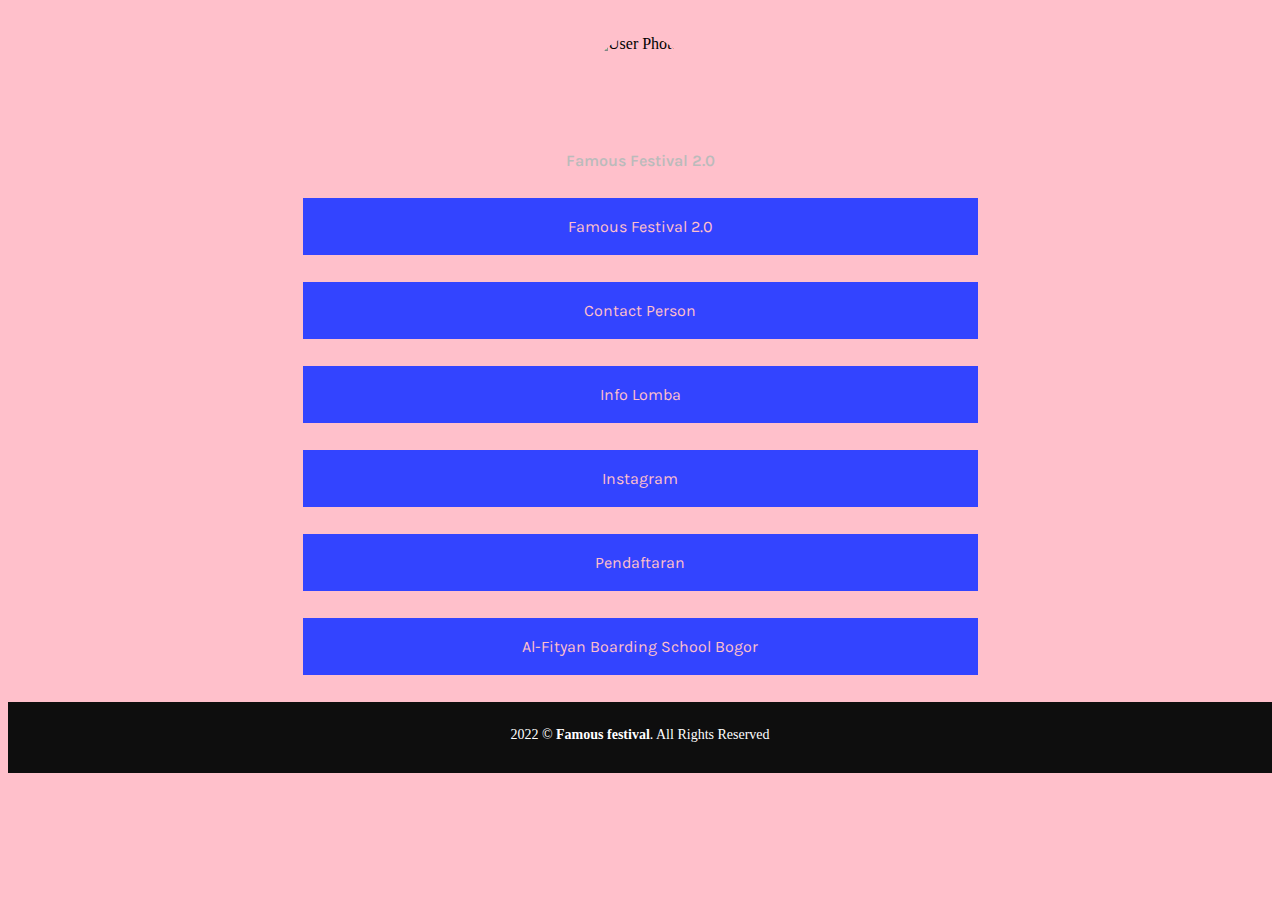
==== index.html @ c6a3bfec "Update index.html" ====
<!DOCTYPE html>
<html><link type="text/css" rel="stylesheet" id="dark-mode-custom-link"><link type="text/css" rel="stylesheet" id="dark-mode-general-link"><style lang="en" type="text/css" id="dark-mode-custom-style"></style><style lang="en" type="text/css" id="dark-mode-native-style"></style><head><meta http-equiv="Content-Type" content="text/html; charset=UTF-8">
    <meta name="viewport" content="width=device-width, initial-scale=1">
    <title>Famous Festival 2.0</title>
    <link rel="stylesheet" href="/style.css">
    <link rel="icon" href="https://g.top4top.io/p_2230uucys0.png" type="image/jpg">
</head>
    
<body data-new-gr-c-s-check-loaded="14.1014.0" data-gr-ext-installed="">
    <style>
            #footer {
  background-color: rgb(36, 36, 36);
  color: #ffff;
  font-size: 14px;
  text-align: center;
  padding: 25px 0;
  position: relative;
}
#footer::before {
  content: "";
  position: absolute;
  left: 0;
  right: 0;
  top: 0;
  bottom: 0;
  background: rgba(0, 0, 0, 0.6);
}
#footer .container {
  position: relative;
}
#footer h3 {
  font-size: 36px;
  font-weight: 700;
  color: #ffff;
  position: relative;
  font-family: "Satisfy", serif;
  padding: 0;
  margin: 0 0 15px 0;
}
#footer p {
  font-size: 15;
  font-style: italic;
  padding: 0;
  margin: 0 0 40px 0;
}
#footer .social-links {
  margin: 0 0 40px 0;
}
#footer .social-links a {
  font-size: 18px;
  display: inline-block;
  background: #5628ed;
  color: #ffff;
  line-height: 1;
  padding: 8px 0;
  margin-right: 4px;
  border-radius: 50%;
  text-align: center;
  width: 36px;
  height: 36px;
  transition: 0.3s;
}
#footer .social-links a:hover {
  background: #f3a200;
  color: #ffff;
  text-decoration: none;
}
#footer .copyright {
  margin: 0 0 5px 0;
}
#footer .credits {
  font-size: 13px;
}
    </style>
    <img id="userPhoto" src="https://g.top4top.io/p_2230uucys0.png" alt="User Photo">
    
    <a href="https://instagram.com/famous.festival" id="userName">Famous Festival 2.0</a>
    <div id="links">
        <a class="link" href="/informasi/">Famous Festival 2.0</a>
    </div>
    <div id="links">
        <a class="link" href="/profile/">Contact Person</a>
    </div>
    <div id="links">
        <a class="link" href="/lomba/">Info Lomba</a>
    </div>
    <div id="links">
        <a class="link" href="https://instagram.com/famous.festival">Instagram</a>
    </div>
    <div id="links">
        <a class="link" href="https://bit.ly/FamousFestival">Pendaftaran</a>
    </div>
    <div id="links">
        <a class="link" href="https://instagram.com/alfityan_bogor">Al-Fityan Boarding School Bogor</a>
    </div>
    
      <!-- ======= Footer ======= -->
  <footer id="footer">
    <div class="container">
      <div class="copyright">
        2022 &copy; <strong><span>Famous festival</span></strong>. All Rights Reserved
      </div>
    </div>
  </footer><!-- End Footer -->

    <!-- Javascript -->
    <script src="./script/jquery.min.js.download"></script>
    <script src="./script/index.js.download"></script>

</body></html>
---- style.css ----
/* Style Settings */
@import url('https://fonts.googleapis.com/css?family=Karla:400,700&display=swap');
:root {
    --bgColor: pink;
    --accentColor: #3344ff;
    --font: 'Karla', sans-serif;
}

body{
    background-color: var(--bgColor);
}

#userPhoto{
    width: 96px;
    height: 96px;
    display: block;
    margin: 35px auto 20px;
    border-radius: 50%;
}

#userName{
    color: #bbb;
    font-size: 1rem;
    font-weight: 600;
    line-height: 1.25;
    display: block;
    font-family: var(--font);
    width: 100%;
    text-align: center;
    text-decoration: none;
}

#links{
    max-width: 675px;
    width: auto;
    display: block;
    margin: 27px auto;
}
.link{
    display: block;
    background-color: var(--accentColor);
    color: var(--bgColor);
    font-family: var(--font);
    text-align: center;
    margin-bottom: 20px;
    padding: 17px;
    text-decoration: none;
    font-size: 1rem;
    transition: all .25s cubic-bezier(.08,.59,.29,.99);
    border: solid var(--accentColor) 2px;
}

.link:hover{
    background-color: var(--bgColor);
    color: var(--accentColor);
}
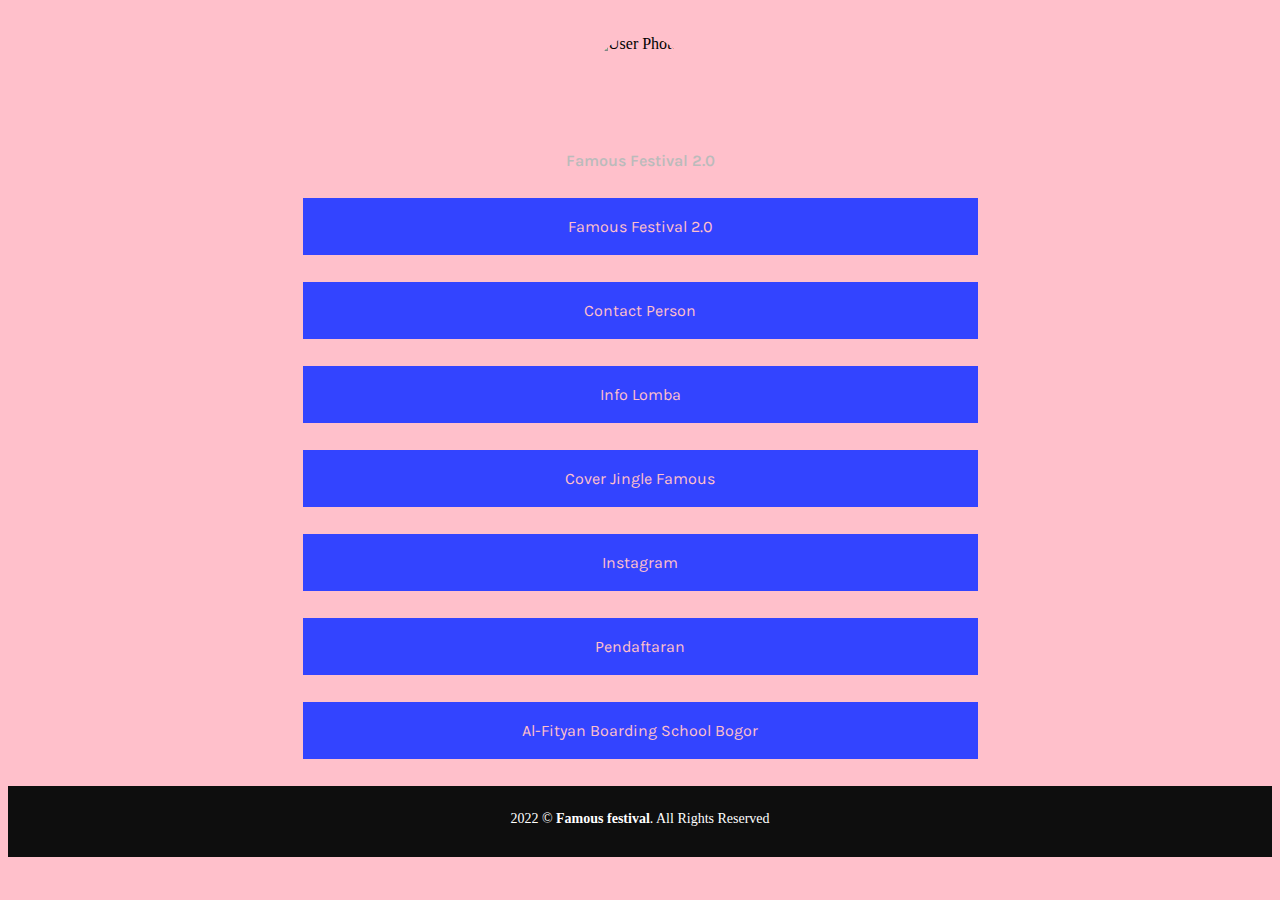
==== commit 10b55b46: "Update index.html" ====
--- a/index.html
+++ b/index.html
@@ -85,6 +85,9 @@
         <a class="link" href="/lomba/">Info Lomba</a>
     </div>
     <div id="links">
+        <a class="link" href="https://bit.ly/coverjingle">Cover Jingle Famous</a>
+    </div>
+    <div id="links">
         <a class="link" href="https://instagram.com/famous.festival">Instagram</a>
     </div>
     <div id="links">
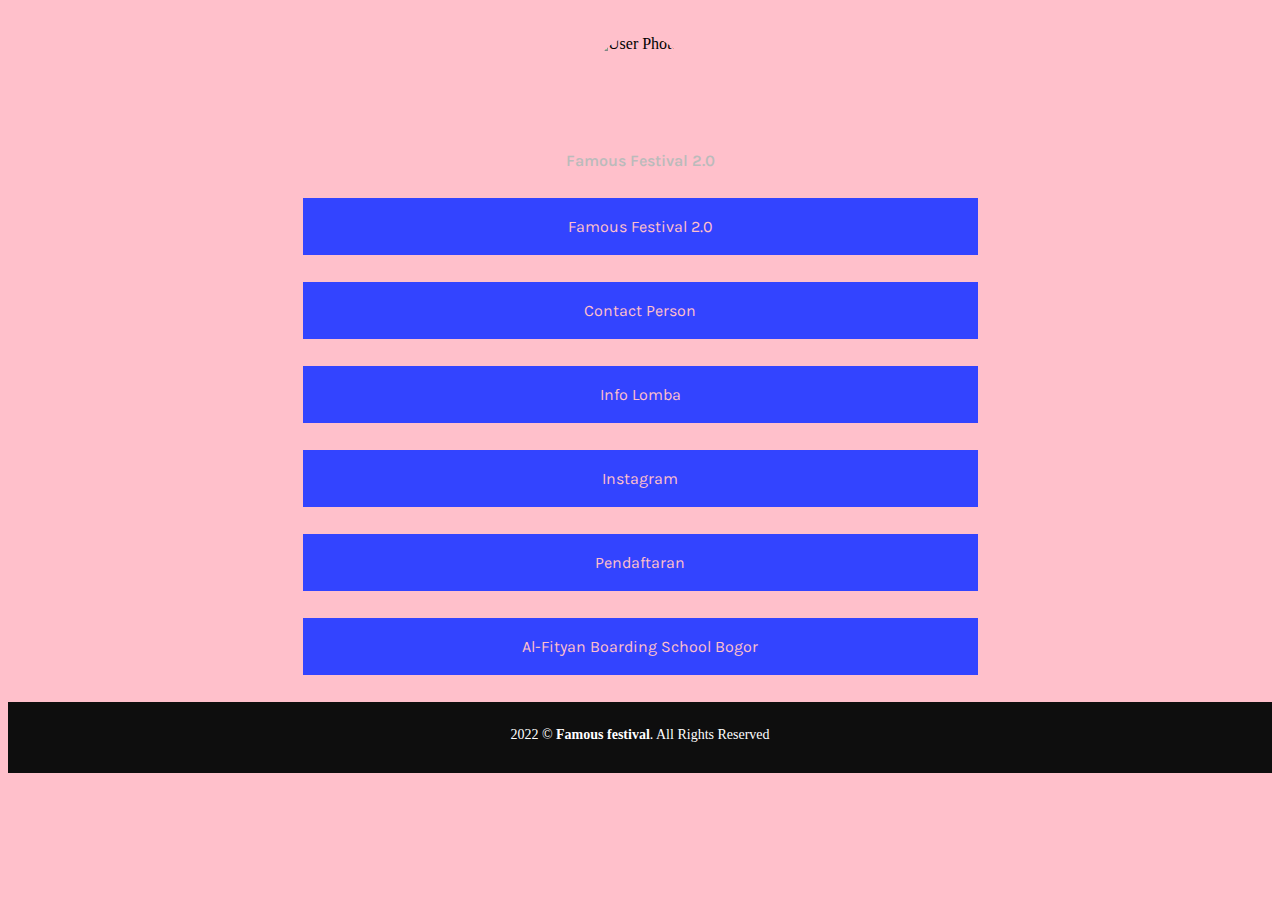
==== commit 0304422c: "Update index.html" ====
--- a/index.html
+++ b/index.html
@@ -85,9 +85,6 @@
         <a class="link" href="/lomba/">Info Lomba</a>
     </div>
     <div id="links">
-        <a class="link" href="https://bit.ly/coverjingle">Cover Jingle Famous</a>
-    </div>
-    <div id="links">
         <a class="link" href="https://instagram.com/famous.festival">Instagram</a>
     </div>
     <div id="links">
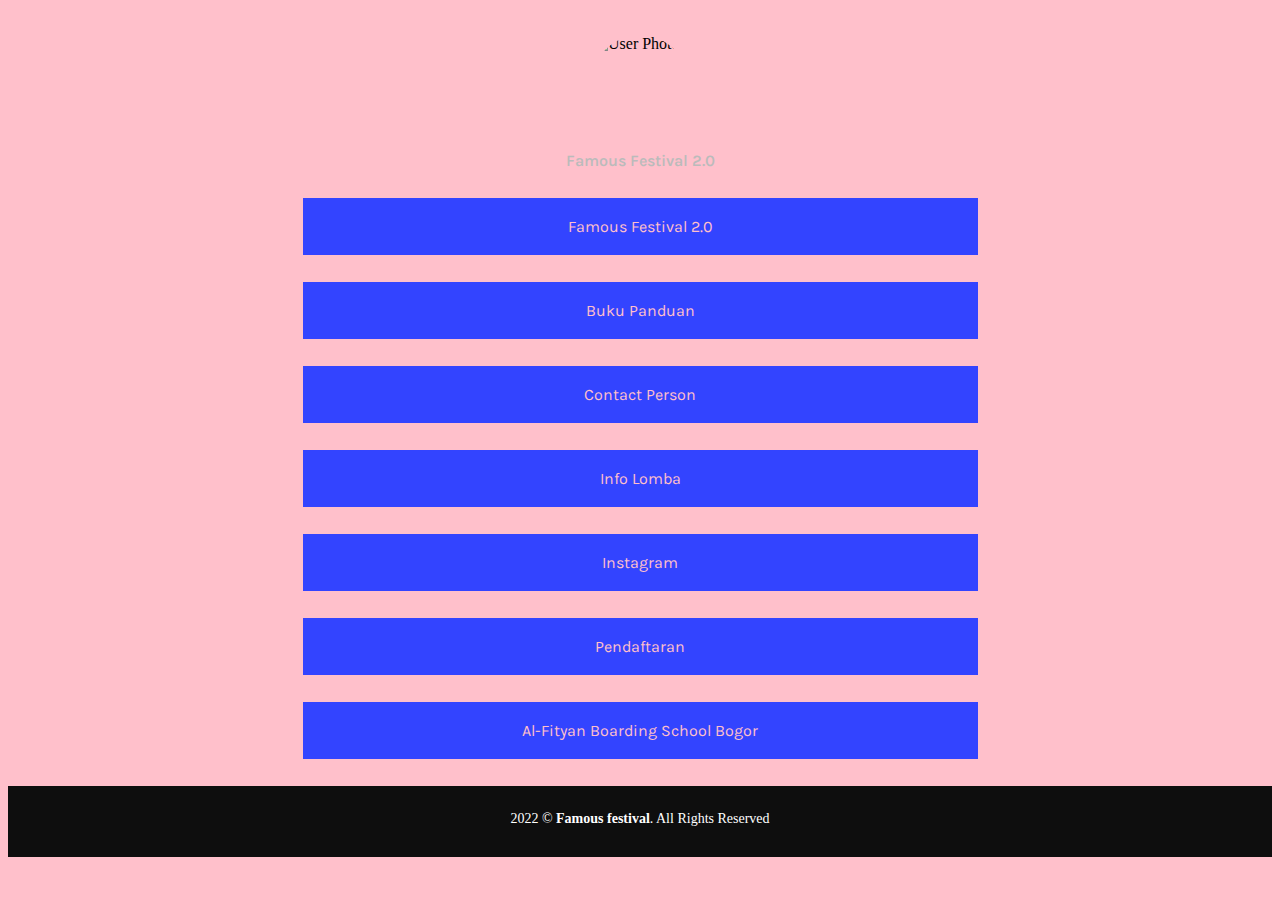
==== commit 41d16fc8: "Update index.html" ====
--- a/index.html
+++ b/index.html
@@ -79,6 +79,9 @@
         <a class="link" href="/informasi/">Famous Festival 2.0</a>
     </div>
     <div id="links">
+        <a class="link" href="https://bit.ly/PanduanFamous">Buku Panduan</a>
+    </div>
+    <div id="links">
         <a class="link" href="/profile/">Contact Person</a>
     </div>
     <div id="links">
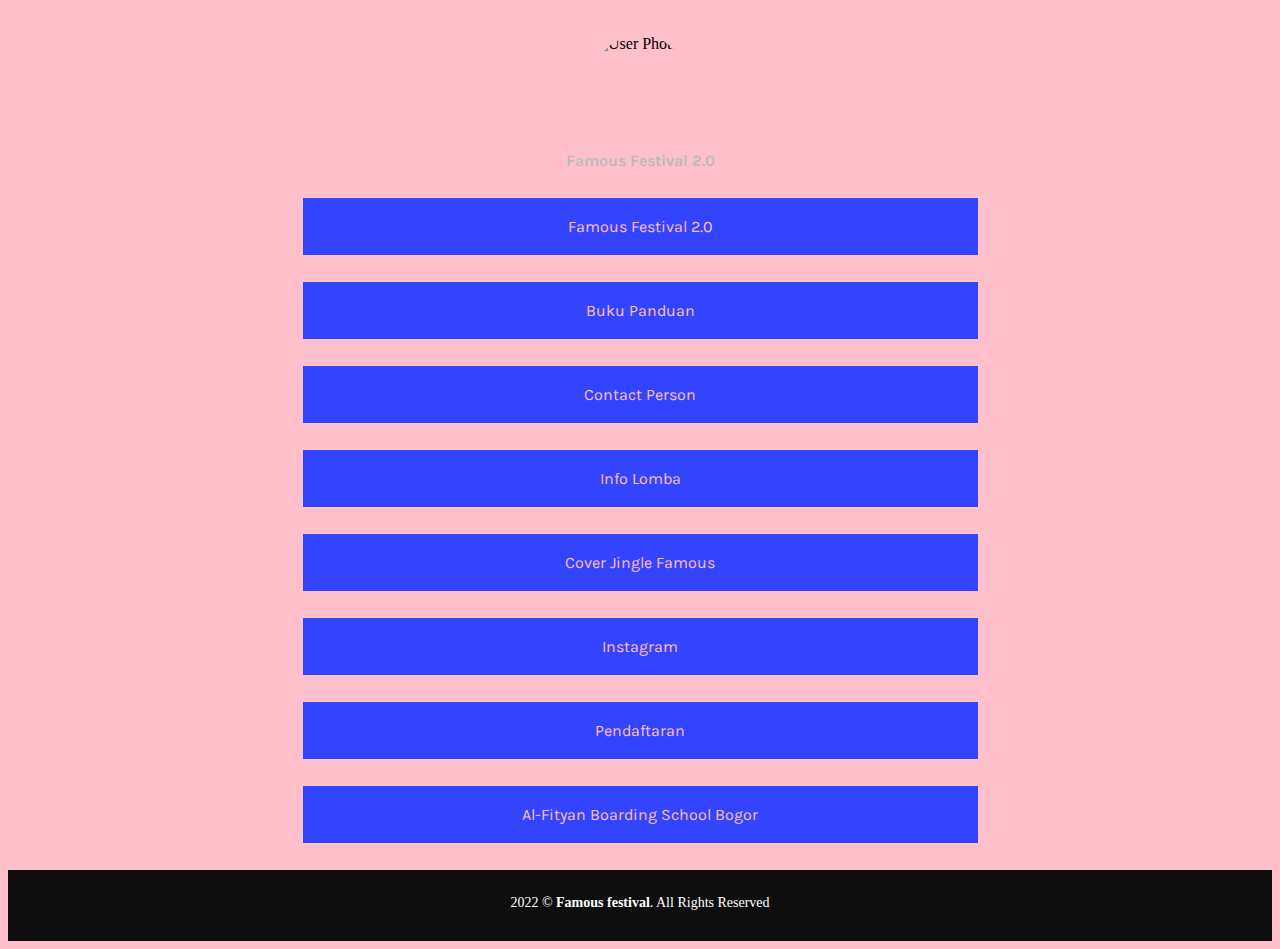
==== commit 0f4d797e: "Update index.html" ====
--- a/index.html
+++ b/index.html
@@ -88,6 +88,9 @@
         <a class="link" href="/lomba/">Info Lomba</a>
     </div>
     <div id="links">
+        <a class="link" href="https://famousfestival2.blogspot.com/?m=1">Cover Jingle Famous</a>
+    </div>
+    <div id="links">
         <a class="link" href="https://instagram.com/famous.festival">Instagram</a>
     </div>
     <div id="links">
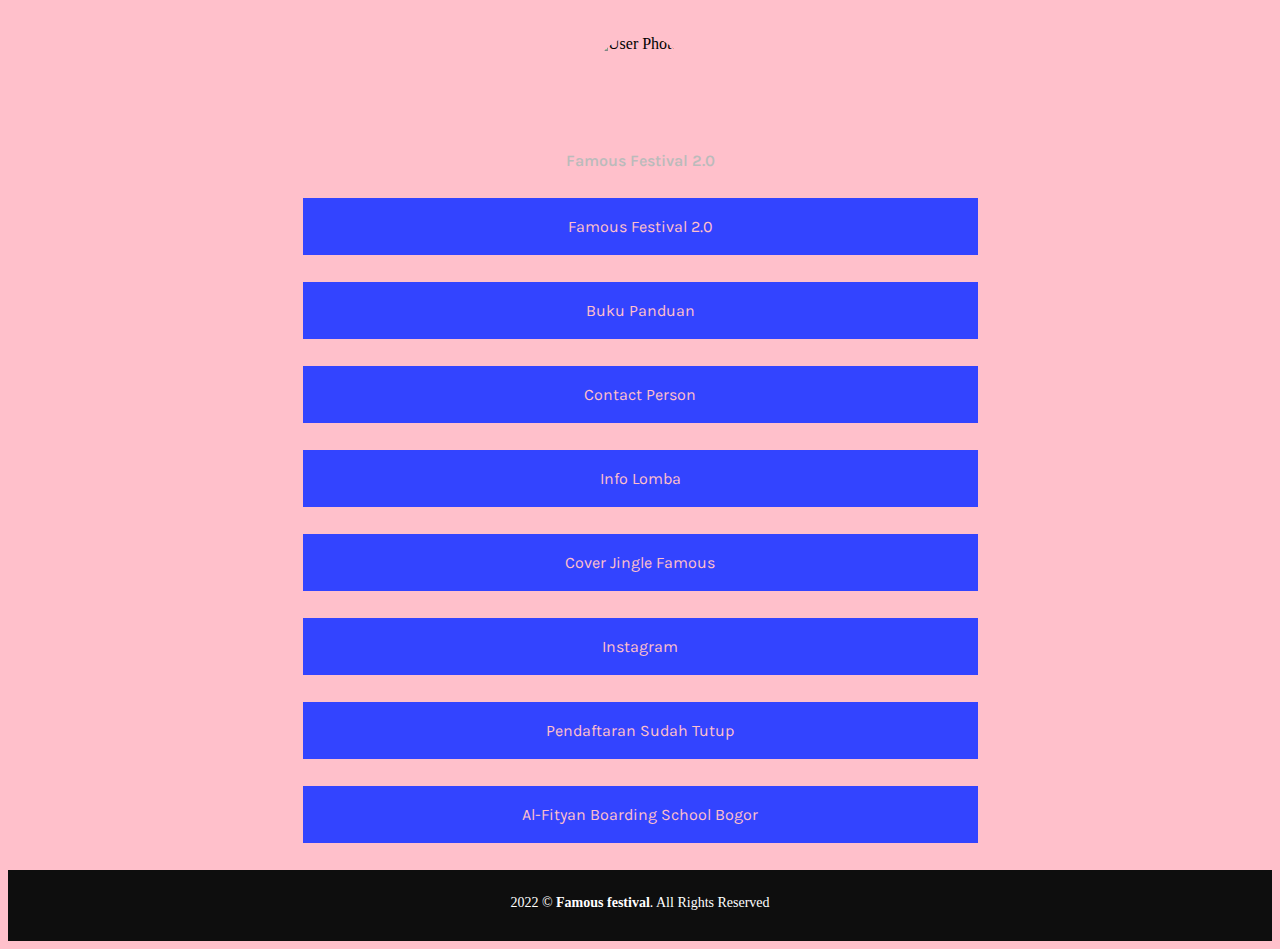
==== commit 926df8d1: "Update index.html" ====
--- a/index.html
+++ b/index.html
@@ -94,7 +94,7 @@
         <a class="link" href="https://instagram.com/famous.festival">Instagram</a>
     </div>
     <div id="links">
-        <a class="link" href="https://bit.ly/FamousFestival">Pendaftaran</a>
+        <a class="link" href="/404">Pendaftaran Sudah Tutup</a>
     </div>
     <div id="links">
         <a class="link" href="https://instagram.com/alfityan_bogor">Al-Fityan Boarding School Bogor</a>
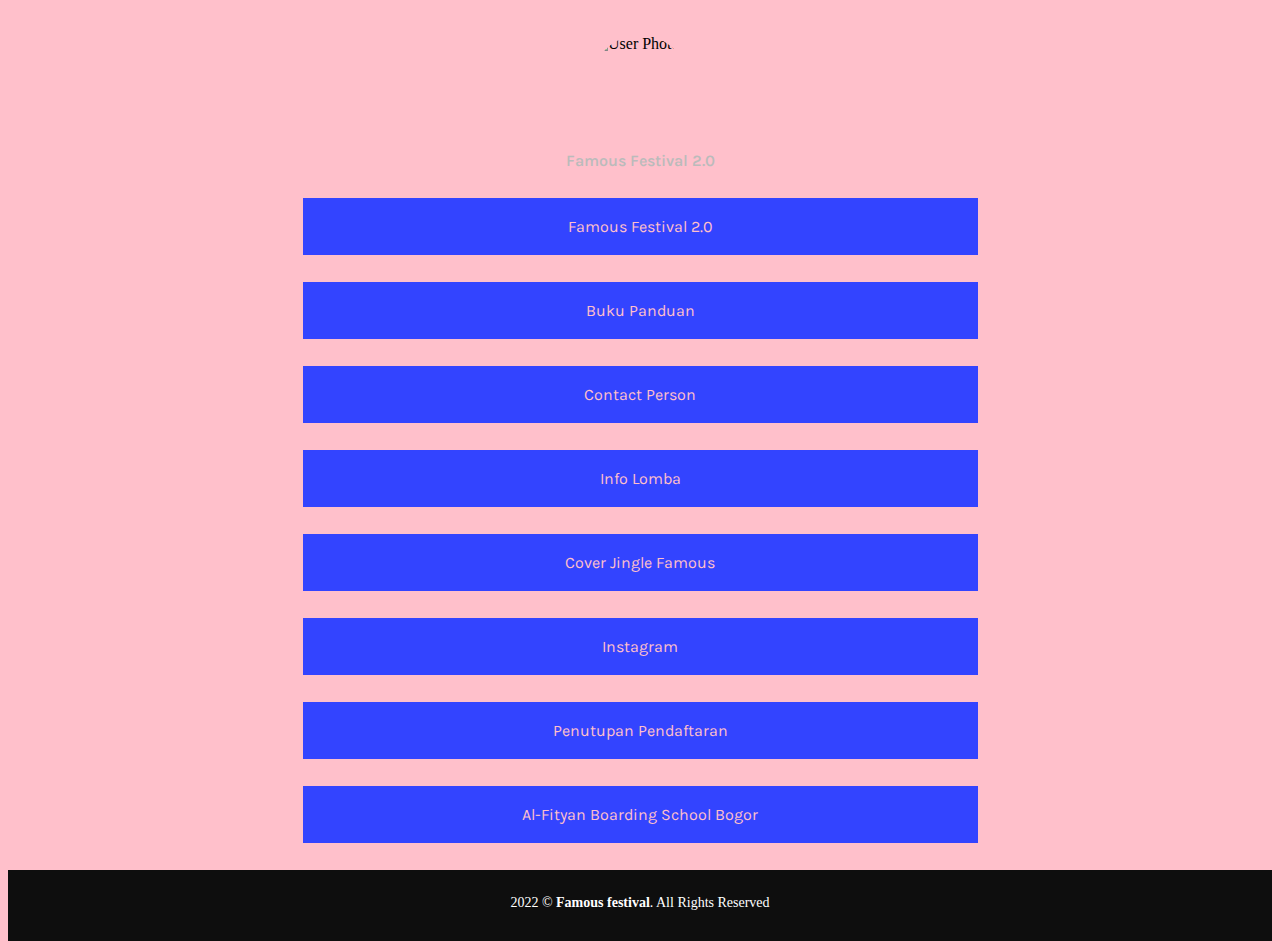
==== commit d595c732: "Update index.html" ====
--- a/index.html
+++ b/index.html
@@ -94,7 +94,7 @@
         <a class="link" href="https://instagram.com/famous.festival">Instagram</a>
     </div>
     <div id="links">
-        <a class="link" href="/404">Pendaftaran Sudah Tutup</a>
+        <a class="link" href="/famous.html">Penutupan Pendaftaran</a>
     </div>
     <div id="links">
         <a class="link" href="https://instagram.com/alfityan_bogor">Al-Fityan Boarding School Bogor</a>
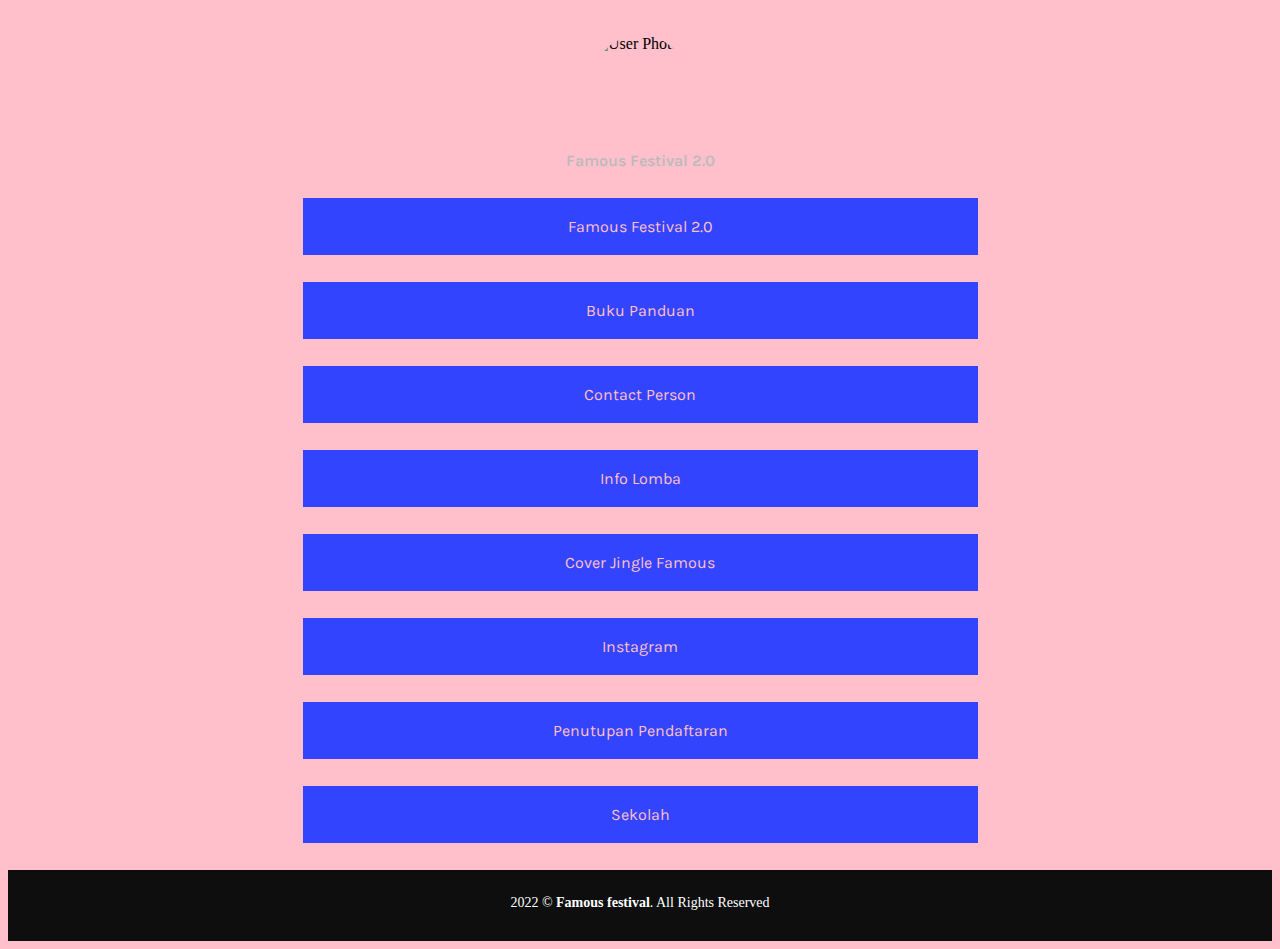
==== commit 591573f2: "Update index.html" ====
--- a/index.html
+++ b/index.html
@@ -97,7 +97,7 @@
         <a class="link" href="/famous.html">Penutupan Pendaftaran</a>
     </div>
     <div id="links">
-        <a class="link" href="https://instagram.com/alfityan_bogor">Al-Fityan Boarding School Bogor</a>
+        <a class="link" href="#">Sekolah</a>
     </div>
     
       <!-- ======= Footer ======= -->
